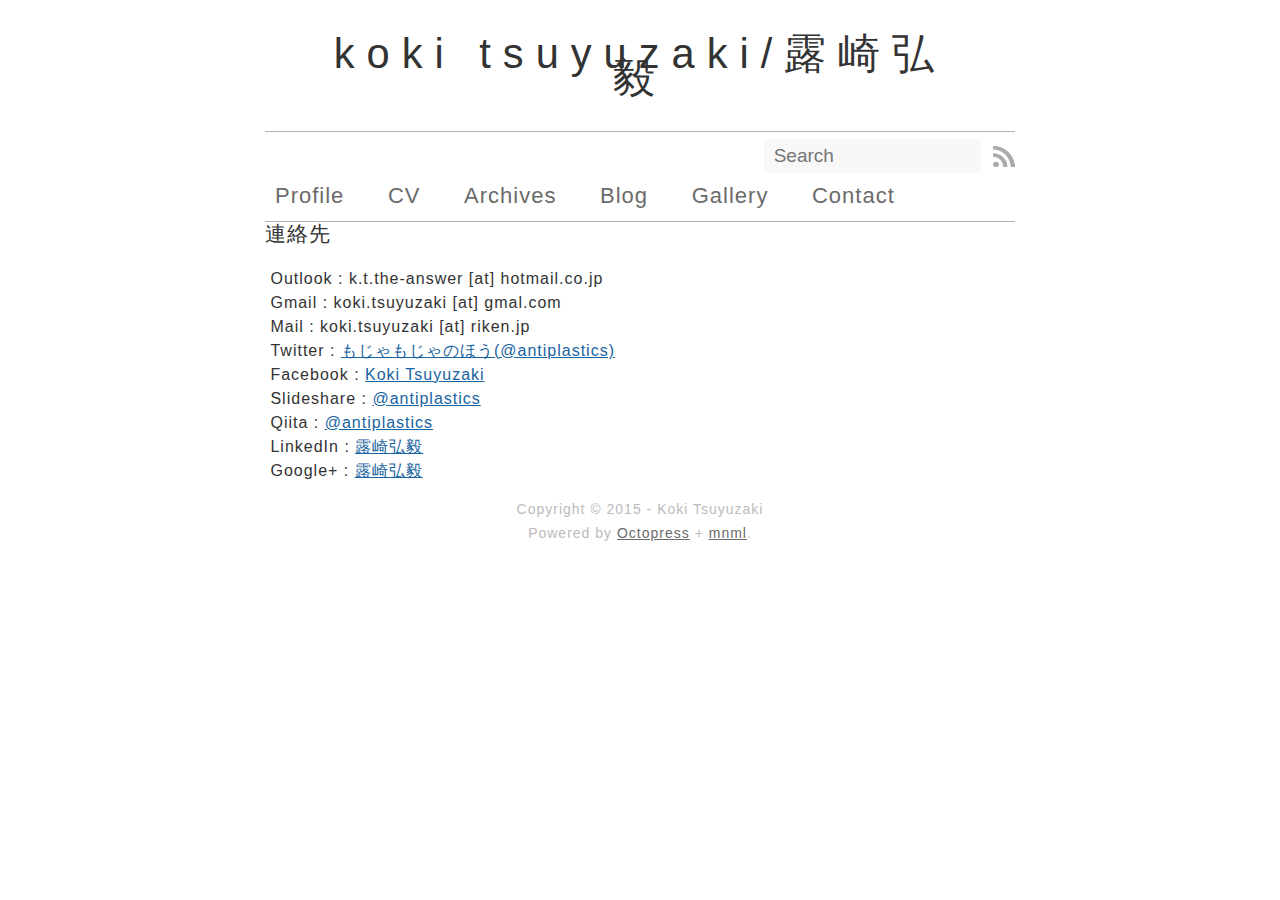
==== contact/index.html @ 7ea6dc4e "Site updated at 2015-12-28 04:18:06 UTC" ====
<!DOCTYPE html>
<!--[if IEMobile 7 ]><html class="no-js iem7"><![endif]-->
<!--[if lt IE 9]><html class="no-js lte-ie8"><![endif]-->
<!--[if (gt IE 8)|(gt IEMobile 7)|!(IEMobile)|!(IE)]><!--><html class="no-js" lang="en"><!--<![endif]-->
<head>
  <meta charset="utf-8">
  <title>Koki Tsuyuzaki/露崎弘毅</title>
  <meta name="author" content="Koki Tsuyuzaki">

  
  <meta name="description" content="連絡先
&nbsp;Outlook : k.t.the-answer [at] hotmail.co.jp
&nbsp;Gmail : koki.tsuyuzaki [at] gmal.com
&nbsp;Mail : koki.tsuyuzaki [at] riken.jp
&nbsp; &hellip;">
  

  <!-- http://t.co/dKP3o1e -->
  <meta name="HandheldFriendly" content="True">
  <meta name="MobileOptimized" content="320">
  <meta name="viewport" content="width=device-width, initial-scale=1">

  
  <link rel="canonical" href="http://kokitsuyuzaki.github.io/contact">
  <link href="/favicon.png" rel="icon">
  <link href="/stylesheets/screen.css" media="screen, projection" rel="stylesheet" type="text/css">
  <link href="/atom.xml" rel="alternate" title="Koki Tsuyuzaki/露崎弘毅" type="application/atom+xml">
  <script src="/javascripts/modernizr-2.0.js"></script>
  <script src="//ajax.googleapis.com/ajax/libs/jquery/1.9.1/jquery.min.js"></script>
  <script>!window.jQuery && document.write(unescape('%3Cscript src="./javascripts/lib/jquery.min.js"%3E%3C/script%3E'))</script>
  <script src="/javascripts/octopress.js" type="text/javascript"></script>
  <!--Fonts from Google"s Web font directory at http://google.com/webfonts -->
<link href="//fonts.googleapis.com/css?family=PT+Serif:regular,italic,bold,bolditalic" rel="stylesheet" type="text/css">
<link href="//fonts.googleapis.com/css?family=PT+Sans:regular,italic,bold,bolditalic" rel="stylesheet" type="text/css">
<link href='//fonts.googleapis.com/css?family=Open+Sans' rel='stylesheet' type='text/css'>
<link href='//fonts.googleapis.com/css?family=Fjalla+One' rel='stylesheet' type='text/css'>

  

</head>

<body   class="collapse-sidebar sidebar-footer" >
  <header role="banner">
	<div class="header-title"><a href="/">Koki Tsuyuzaki/露崎弘毅</a></div>


</header>
  <nav role="navigation"><ul class="subscription" data-subscription="rss">
  <li><a href="/atom.xml" rel="subscribe-rss" title="subscribe via RSS">RSS</a></li>
  
</ul>
  
<form action="https://www.google.com/search" method="get">
  <fieldset role="search">
    <input type="hidden" name="q" value="site:kokitsuyuzaki.github.io" />
    <input class="search" type="text" name="q" results="0" placeholder="Search"/>
  </fieldset>
</form>
  
<ul class="main-navigation">
  <li><a href="/profile">Profile</a></li>
  <li><a href="/cv">CV</a></li>
  <li><a href="/blog/archives">Archives</a></li>
  <li><a href="/">Blog</a></li>
  <li><a href="/gallery">Gallery</a></li>
  <li><a href="/contact">Contact</a></li>
</ul>

</nav>
  <div id="main">
    <div id="content">
      <h3>連絡先</h3>
&nbsp;Outlook : k.t.the-answer [at] hotmail.co.jp</br>
&nbsp;Gmail : koki.tsuyuzaki [at] gmal.com</br>
&nbsp;Mail : koki.tsuyuzaki [at] riken.jp</br>
&nbsp;Twitter : <a href="https://twitter.com/antiplastics">もじゃもじゃのほう(@antiplastics)</a></br>
&nbsp;Facebook : <a href="https://www.facebook.com/koki.tsuyuzaki">Koki Tsuyuzaki</a></br>
&nbsp;Slideshare : <a href="http://www.slideshare.net/antiplastics">@antiplastics</a></br>
&nbsp;Qiita : <a href="http://qiita.com/antiplastics">@antiplastics</a></br>
&nbsp;LinkedIn : <a href="https://www.linkedin.com/profile/view?id=AAIAAAym1w4BOMg94GYcgg_-BHpZrYCYJLNFp5s&trk=nav_responsive_tab_profile">露崎弘毅</a></br>
&nbsp;Google+ : <a href="https://plus.google.com/u/0/112587334917006959671">露崎弘毅</a></br>

    </div>
  </div>
  <footer role="contentinfo"><p>
  Copyright &copy; 2015 -  Koki Tsuyuzaki <br/>
  <span class="credit">Powered by <a href="http://octopress.org">Octopress</a> + <a href="https://github.com/ioveracker/mnml">mnml</a>.
	  
  </span>
</p>

</footer>
  



<div id="fb-root"></div>
<script>(function(d, s, id) {
  var js, fjs = d.getElementsByTagName(s)[0];
  if (d.getElementById(id)) {return;}
  js = d.createElement(s); js.id = id; js.async = true;
  js.src = "//connect.facebook.net/en_US/all.js#appId=212934732101925&xfbml=1";
  fjs.parentNode.insertBefore(js, fjs);
}(document, 'script', 'facebook-jssdk'));</script>



  <script type="text/javascript">
    (function() {
      var script = document.createElement('script'); script.type = 'text/javascript'; script.async = true;
      script.src = 'https://apis.google.com/js/plusone.js';
      var s = document.getElementsByTagName('script')[0]; s.parentNode.insertBefore(script, s);
    })();
  </script>



  <script type="text/javascript">
    (function(){
      var twitterWidgets = document.createElement('script');
      twitterWidgets.type = 'text/javascript';
      twitterWidgets.async = true;
      twitterWidgets.src = 'http://platform.twitter.com/widgets.js';
      document.getElementsByTagName('head')[0].appendChild(twitterWidgets);
    })();
  </script>





</body>
</html>
---- stylesheets/screen.css ----
html,body,div,span,applet,object,iframe,h1,h2,h3,h4,h5,h6,p,blockquote,pre,a,abbr,acronym,address,big,cite,code,del,dfn,em,img,ins,kbd,q,s,samp,small,strike,strong,sub,sup,tt,var,b,u,i,center,dl,dt,dd,ol,ul,li,fieldset,form,label,legend,table,caption,tbody,tfoot,thead,tr,th,td,article,aside,canvas,details,embed,figure,figcaption,footer,header,hgroup,menu,nav,output,ruby,section,summary,time,mark,audio,video{margin:0;padding:0;border:0;font:inherit;font-size:100%;vertical-align:baseline}html{line-height:1}ol,ul{list-style:none}table{border-collapse:collapse;border-spacing:0}caption,th,td{text-align:left;font-weight:normal;vertical-align:middle}q,blockquote{quotes:none}q:before,q:after,blockquote:before,blockquote:after{content:"";content:none}a img{border:none}article,aside,details,figcaption,figure,footer,header,hgroup,main,menu,nav,section,summary{display:block}article,aside,details,figcaption,figure,footer,header,hgroup,main,menu,nav,section,summary{display:block}a{color:#1863a1}a:visited{color:#751590}a:focus{color:#0181eb}a:hover{color:#0181eb}a:active{color:#01579f}aside.sidebar a{color:#1863a1}aside.sidebar a:focus{color:#0181eb}aside.sidebar a:hover{color:#0181eb}aside.sidebar a:active{color:#01579f}a{-moz-transition:color .3s;-o-transition:color .3s;-webkit-transition:color .3s;transition:color .3s}html{background:#252525 url('/images/line-tile.png?1451204528') top left}body>div{background:#f2f2f2;border-bottom:1px solid #bfbfbf}body>div>div{background:#f8f8f8;border-right:1px solid #e0e0e0}.heading,body>header h1,h1,h2,h3,h4,h5,h6{font-family:"PT Serif","Georgia","Helvetica Neue",Arial,sans-serif}.sans,body>header h2,article header p.meta,article>footer,#content .blog-index a[rel=full-article],#content .blog-index footer,html .gist .gist-file .gist-meta,#blog-archives a.category,#blog-archives time,aside.sidebar section,body>footer{font-family:"Helvetica Neue",Arial,sans-serif}.serif,body{font-family:"PT Serif",Georgia,Times,"Times New Roman",serif}.mono,pre,code,tt,p code,li code{font-family:Menlo,Monaco,"Andale Mono","lucida console","Courier New",monospace}body>header h1{font-size:2.2em;font-family:"PT Serif","Georgia","Helvetica Neue",Arial,sans-serif;font-weight:normal;line-height:1.2em;margin-bottom:0.6667em}body>header h2{font-family:"PT Serif","Georgia","Helvetica Neue",Arial,sans-serif}body{line-height:1.5em;letter-spacing:1px;color:#222}h1{font-size:2.2em;line-height:1.2em}@media only screen and (min-width: 992px){body{font-size:1.15em}h1{font-size:2.6em;line-height:1.2em}}h1,h2,h3,h4,h5,h6{text-rendering:optimizelegibility;margin-bottom:1em;font-weight:bold}h2,section h1{font-size:1.5em}h3,section h2,section section h1{font-size:1.3em}h4,section h3,section section h2,section section section h1{font-size:1em}h5,section h4,section section h3{font-size:.9em}h6,section h5,section section h4,section section section h3{font-size:.8em}p,article blockquote,ul,ol{margin-bottom:1.5em}ul{list-style-type:disc}ul ul{list-style-type:circle;margin-bottom:0px}ul ul ul{list-style-type:square;margin-bottom:0px}ol{list-style-type:decimal}ol ol{list-style-type:lower-alpha;margin-bottom:0px}ol ol ol{list-style-type:lower-roman;margin-bottom:0px}ul,ul ul,ul ol,ol,ol ul,ol ol{margin-left:1.3em}ul ul,ul ol,ol ul,ol ol{margin-bottom:0em}strong{font-weight:bold}em{font-style:italic}sup,sub{font-size:0.8em;position:relative;display:inline-block}sup{top:-.5em}sub{bottom:-.5em}q{font-style:italic}q:before{content:"\201C"}q:after{content:"\201D"}em,dfn{font-style:italic}strong,dfn{font-weight:bold}del,s{text-decoration:line-through}abbr,acronym{border-bottom:1px dotted;cursor:help}sub,sup{line-height:0}hr{margin-bottom:0.2em}small{font-size:.8em}big{font-size:1.2em}article blockquote{font-style:italic;position:relative;font-size:1.2em;line-height:1.5em;padding-left:1em;border-left:4px solid rgba(170,170,170,0.5)}article blockquote cite{font-style:italic}article blockquote cite a{color:#aaa !important;word-wrap:break-word}article blockquote cite:before{content:'\2014';padding-right:.3em;padding-left:.3em;color:#aaa}@media only screen and (min-width: 992px){article blockquote{padding-left:1.5em;border-left-width:4px}}.pullquote-right:before,.pullquote-left:before{padding:0;border:none;content:attr(data-pullquote);float:right;width:45%;margin:.5em 0 1em 1.5em;position:relative;top:7px;font-size:1.4em;line-height:1.45em}.pullquote-left:before{float:left;margin:.5em 1.5em 1em 0}.force-wrap,article a,aside.sidebar a{white-space:-moz-pre-wrap;white-space:-pre-wrap;white-space:-o-pre-wrap;white-space:pre-wrap;word-wrap:break-word}.group,body>header,body>nav,body>footer,body #content>article,body #content>div>article,body #content>div>section,body div.pagination,aside.sidebar,#main,#content,.sidebar{*zoom:1}.group:after,body>header:after,body>nav:after,body>footer:after,body #content>article:after,body #content>div>article:after,body #content>div>section:after,body div.pagination:after,#main:after,#content:after,.sidebar:after{content:"";display:table;clear:both}body{-webkit-text-size-adjust:none;max-width:1200px;position:relative;margin:0 auto}body>header,body>nav,body>footer,body #content>article,body #content>div>article,body #content>div>section{padding-left:18px;padding-right:18px}@media only screen and (min-width: 480px){body>header,body>nav,body>footer,body #content>article,body #content>div>article,body #content>div>section{padding-left:25px;padding-right:25px}}@media only screen and (min-width: 768px){body>header,body>nav,body>footer,body #content>article,body #content>div>article,body #content>div>section{padding-left:35px;padding-right:35px}}@media only screen and (min-width: 992px){body>header,body>nav,body>footer,body #content>article,body #content>div>article,body #content>div>section{padding-left:55px;padding-right:55px}}body div.pagination{margin-left:18px;margin-right:18px}@media only screen and (min-width: 480px){body div.pagination{margin-left:25px;margin-right:25px}}@media only screen and (min-width: 768px){body div.pagination{margin-left:35px;margin-right:35px}}@media only screen and (min-width: 992px){body div.pagination{margin-left:55px;margin-right:55px}}body>header{font-size:1em;padding-top:1.5em;padding-bottom:1.5em}#content{overflow:hidden}#content>div,#content>article{width:100%}aside.sidebar{float:none;padding:0 18px 1px;background-color:#f7f7f7;border-top:1px solid #e0e0e0}.flex-content,article img,article video,article .flash-video,aside.sidebar img{max-width:100%;height:auto}.basic-alignment.left,article img.left,article video.left,article .left.flash-video,aside.sidebar img.left{float:left;margin-right:1.5em}.basic-alignment.right,article img.right,article video.right,article .right.flash-video,aside.sidebar img.right{float:right;margin-left:1.5em}.basic-alignment.center,article img.center,article video.center,article .center.flash-video,aside.sidebar img.center{display:block;margin:0 auto 1.5em}.basic-alignment.left,article img.left,article video.left,article .left.flash-video,aside.sidebar img.left,.basic-alignment.right,article img.right,article video.right,article .right.flash-video,aside.sidebar img.right{margin-bottom:.8em}.toggle-sidebar,.no-sidebar .toggle-sidebar{display:none}@media only screen and (min-width: 750px){body.sidebar-footer aside.sidebar{float:none;width:auto;clear:left;margin:0;padding:0 35px 1px;background-color:#f7f7f7;border-top:1px solid #eaeaea}body.sidebar-footer aside.sidebar section.odd,body.sidebar-footer aside.sidebar section.even{float:left;width:48%}body.sidebar-footer aside.sidebar section.odd{margin-left:0}body.sidebar-footer aside.sidebar section.even{margin-left:4%}body.sidebar-footer aside.sidebar.thirds section{width:30%;margin-left:5%}body.sidebar-footer aside.sidebar.thirds section.first{margin-left:0;clear:both}}body.sidebar-footer #content{margin-right:0px}body.sidebar-footer .toggle-sidebar{display:none}@media only screen and (min-width: 550px){body>header{font-size:1em}}@media only screen and (min-width: 750px){aside.sidebar{float:none;width:auto;clear:left;margin:0;padding:0 35px 1px;background-color:#f7f7f7;border-top:1px solid #eaeaea}aside.sidebar section.odd,aside.sidebar section.even{float:left;width:48%}aside.sidebar section.odd{margin-left:0}aside.sidebar section.even{margin-left:4%}aside.sidebar.thirds section{width:30%;margin-left:5%}aside.sidebar.thirds section.first{margin-left:0;clear:both}}@media only screen and (min-width: 768px){body{-webkit-text-size-adjust:auto}body>header{font-size:1.2em}#main{padding:0;margin:0 auto}#content{overflow:visible;margin-right:240px;position:relative}.no-sidebar #content{margin-right:0;border-right:0}.collapse-sidebar #content{margin-right:20px}#content>div,#content>article{padding-top:17.5px;padding-bottom:17.5px;float:left}aside.sidebar{width:210px;padding:0 15px 15px;background:none;clear:none;float:left;margin:0 -100% 0 0}aside.sidebar section{width:auto;margin-left:0}aside.sidebar section.odd,aside.sidebar section.even{float:none;width:auto;margin-left:0}.collapse-sidebar aside.sidebar{float:none;width:auto;clear:left;margin:0;padding:0 35px 1px;background-color:#f7f7f7;border-top:1px solid #eaeaea}.collapse-sidebar aside.sidebar section.odd,.collapse-sidebar aside.sidebar section.even{float:left;width:48%}.collapse-sidebar aside.sidebar section.odd{margin-left:0}.collapse-sidebar aside.sidebar section.even{margin-left:4%}.collapse-sidebar aside.sidebar.thirds section{width:30%;margin-left:5%}.collapse-sidebar aside.sidebar.thirds section.first{margin-left:0;clear:both}}@media only screen and (min-width: 992px){body>header{font-size:1.3em}#content{margin-right:300px}#content>div,#content>article{padding-top:27.5px;padding-bottom:27.5px}aside.sidebar{width:260px;padding:1.2em 20px 20px}.collapse-sidebar aside.sidebar{padding-left:55px;padding-right:55px}}@media only screen and (min-width: 768px){ul,ol{margin-left:0}}body>header{background:#333}body>header h1{display:inline-block;margin:0}body>header h1 a,body>header h1 a:visited,body>header h1 a:hover{color:#f2f2f2;text-decoration:none}body>header h2{margin:.2em 0 0;font-size:1em;color:#aaa;font-weight:normal}body>nav{position:relative;background-color:#ccc;background:url('/images/noise.png?1451204528'),url('[data-uri]');background:url('/images/noise.png?1451204528'),-webkit-gradient(linear, 50% 0%, 50% 100%, color-stop(0%, #e0e0e0),color-stop(50%, #cccccc),color-stop(100%, #b0b0b0));background:url('/images/noise.png?1451204528'),-moz-linear-gradient(#e0e0e0,#cccccc,#b0b0b0);background:url('/images/noise.png?1451204528'),-webkit-linear-gradient(#e0e0e0,#cccccc,#b0b0b0);background:url('/images/noise.png?1451204528'),linear-gradient(#e0e0e0,#cccccc,#b0b0b0);border-top:1px solid #f2f2f2;border-bottom:1px solid #8c8c8c;padding-top:.35em;padding-bottom:.35em}body>nav form{-moz-background-clip:padding;-o-background-clip:padding-box;-webkit-background-clip:padding;background-clip:padding-box;margin:0;padding:0}body>nav form .search{padding:.3em .5em 0;font-size:.85em;font-family:"Helvetica Neue",Arial,sans-serif;line-height:1.1em;width:95%;-moz-border-radius:.5em;-webkit-border-radius:.5em;border-radius:.5em;-moz-background-clip:padding;-o-background-clip:padding-box;-webkit-background-clip:padding;background-clip:padding-box;-moz-box-shadow:#d1d1d1 0 1px;-webkit-box-shadow:#d1d1d1 0 1px;box-shadow:#d1d1d1 0 1px;background-color:#f2f2f2;border:1px solid #b3b3b3;color:#888}body>nav form .search:focus{color:#444;border-color:#80b1df;-moz-box-shadow:#80b1df 0 0 4px,#80b1df 0 0 3px inset;-webkit-box-shadow:#80b1df 0 0 4px,#80b1df 0 0 3px inset;box-shadow:#80b1df 0 0 4px,#80b1df 0 0 3px inset;background-color:#fff;outline:none}body>nav fieldset[role=search]{float:right;width:48%}body>nav fieldset.mobile-nav{float:left;width:48%}body>nav fieldset.mobile-nav select{width:100%;font-size:.8em;border:1px solid #888}body>nav ul{display:none}@media only screen and (min-width: 550px){body>nav{font-size:.9em}body>nav ul{margin:0;padding:0;border:0;overflow:hidden;*zoom:1;float:left;display:block;padding-top:.15em}body>nav ul li{list-style-image:none;list-style-type:none;margin-left:0;white-space:nowrap;float:left;padding-left:0;padding-right:0}body>nav ul li:first-child{padding-left:0}body>nav ul li:last-child{padding-right:0}body>nav ul li.last{padding-right:0}body>nav ul.subscription{margin-left:.8em;float:right}body>nav ul.subscription li:last-child a{padding-right:0}body>nav ul li{margin:0}body>nav a{color:#6b6b6b;font-family:"Helvetica Neue",Arial,sans-serif;text-shadow:#ebebeb 0 1px;float:left;text-decoration:none;font-size:1.1em;padding:.1em 0;line-height:1.5em}body>nav a:visited{color:#6b6b6b}body>nav a:hover{color:#3090e0}body>nav li+li{border-left:1px solid #b0b0b0;margin-left:.8em}body>nav li+li a{padding-left:.8em;border-left:1px solid #dedede}body>nav form{float:right;text-align:left;padding-left:.8em;width:175px}body>nav form .search{width:93%;font-size:.95em;line-height:1.2em}body>nav ul[data-subscription$=email]+form{width:97px}body>nav ul[data-subscription$=email]+form .search{width:91%}body>nav fieldset.mobile-nav{display:none}body>nav fieldset[role=search]{width:99%}}@media only screen and (min-width: 992px){body>nav form{width:215px}body>nav ul[data-subscription$=email]+form{width:147px}}.no-placeholder body>nav .search{background:#f2f2f2 url('/images/search.png?1451204528') 0.3em 0.25em no-repeat;text-indent:1.3em}@media only screen and (min-width: 550px){.maskImage body>nav ul[data-subscription$=email]+form{width:123px}}@media only screen and (min-width: 992px){.maskImage body>nav ul[data-subscription$=email]+form{width:173px}}.maskImage ul.subscription{position:relative;top:.2em}.maskImage ul.subscription li,.maskImage ul.subscription a{border:0;padding:0}.maskImage a[rel=subscribe-rss]{position:relative;top:0px;text-indent:-999999em;border:0;padding:0}.maskImage a[rel=subscribe-rss],.maskImage a[rel=subscribe-rss]:after{-webkit-mask-image:url('/images/rss.png?1451204528');-moz-mask-image:url('/images/rss.png?1451204528');-ms-mask-image:url('/images/rss.png?1451204528');-o-mask-image:url('/images/rss.png?1451204528');mask-image:url('/images/rss.png?1451204528');-webkit-mask-repeat:no-repeat;-moz-mask-repeat:no-repeat;-ms-mask-repeat:no-repeat;-o-mask-repeat:no-repeat;mask-repeat:no-repeat;width:22px;height:22px}.maskImage a[rel=subscribe-rss]:after{content:"";position:absolute;top:-1px;left:0;background-color:#ababab;transition:all .3s linear;-webkit-transition:all .3s linear}.maskImage a[rel=subscribe-rss]:hover:after{background-color:#f70;transition:all .3s linear;-webkit-transition:all .3s linear}.maskImage a[rel=subscribe-email]{position:relative;top:0px;text-indent:-999999em;border:0;padding:0}.maskImage a[rel=subscribe-email],.maskImage a[rel=subscribe-email]:after{-webkit-mask-image:url('/images/email.png?1451204528');-moz-mask-image:url('/images/email.png?1451204528');-ms-mask-image:url('/images/email.png?1451204528');-o-mask-image:url('/images/email.png?1451204528');mask-image:url('/images/email.png?1451204528');-webkit-mask-repeat:no-repeat;-moz-mask-repeat:no-repeat;-ms-mask-repeat:no-repeat;-o-mask-repeat:no-repeat;mask-repeat:no-repeat;width:28px;height:22px}.maskImage a[rel=subscribe-email]:after{content:"";position:absolute;top:-1px;left:0;background-color:#ababab;transition:all .3s linear;-webkit-transition:all .3s linear}.maskImage a[rel=subscribe-email]:hover:after{background-color:#f70;transition:all .3s linear;-webkit-transition:all .3s linear}article{padding-top:1em}article header{position:relative;padding-top:2em;padding-bottom:1em;margin-bottom:1em;background:url('[data-uri]') bottom left repeat-x}article header h1{margin:0}article header h1 a{text-decoration:none}article header h1 a:hover{text-decoration:underline}article header p{font-size:.9em;color:#aaa;margin:0}article header p.meta{text-transform:uppercase;position:absolute;top:0}@media only screen and (min-width: 768px){article header{margin-bottom:1.5em;padding-bottom:1em;background:url('[data-uri]') bottom left repeat-x}}article h2{padding-top:0.8em;background:url('[data-uri]') top left repeat-x}.entry-content article h2:first-child,article header+h2{padding-top:0}article h2:first-child,article header+h2{background:none}article .feature{padding-top:.5em;margin-bottom:1em;padding-bottom:1em;background:url('[data-uri]') bottom left repeat-x;font-size:2.0em;font-style:italic;line-height:1.3em}article img,article video,article .flash-video{-moz-border-radius:.3em;-webkit-border-radius:.3em;border-radius:.3em;-moz-box-shadow:rgba(0,0,0,0.15) 0 1px 4px;-webkit-box-shadow:rgba(0,0,0,0.15) 0 1px 4px;box-shadow:rgba(0,0,0,0.15) 0 1px 4px;-moz-box-sizing:border-box;-webkit-box-sizing:border-box;box-sizing:border-box;border:#fff 0.5em solid}article video,article .flash-video{margin:0 auto 1.5em}article video{display:block;width:100%}article .flash-video>div{position:relative;display:block;padding-bottom:56.25%;padding-top:1px;height:0;overflow:hidden}article .flash-video>div iframe,article .flash-video>div object,article .flash-video>div embed{position:absolute;top:0;left:0;width:100%;height:100%}article>footer{padding-bottom:2.5em;margin-top:2em}article>footer p.meta{margin-bottom:.8em;font-size:.85em;clear:both;overflow:hidden}.blog-index article+article{background:url('[data-uri]') top left repeat-x}#content .blog-index{padding-top:0;padding-bottom:0}#content .blog-index article{padding-top:2em}#content .blog-index article header{background:none;padding-bottom:0}#content .blog-index article h1{font-size:2.2em}#content .blog-index article h1 a{color:inherit}#content .blog-index article h1 a:hover{color:#0181eb}#content .blog-index a[rel=full-article]{display:inline-block;margin-right:.5em;text-decoration:none;color:#666;font-weight:100;font-size:1.5em}#content .blog-index footer{margin-top:1em}.separator,article>footer .byline+time:before,article>footer time+time:before,article>footer .comments:before,article>footer .byline ~ .categories:before{content:"\2022 ";padding:0 .4em 0 .2em;display:inline-block}#content div.pagination{text-align:center;font-size:.95em;position:relative;background:url('[data-uri]') top left repeat-x;padding-top:1.5em;padding-bottom:1.5em}#content div.pagination a{text-decoration:none;color:#aaa}#content div.pagination a.prev{position:absolute;left:0}#content div.pagination a.next{position:absolute;right:0}#content div.pagination a:hover{color:#0181eb}#content div.pagination a[href*=archive]:before,#content div.pagination a[href*=archive]:after{content:'\2014';padding:0 .3em}p.meta+.sharing{padding-top:1em;padding-left:0;background:url('[data-uri]') top left repeat-x}#fb-root{display:none}.highlight,html .gist .gist-file .gist-syntax .gist-highlight{border:1px solid #e7dec3 !important}.highlight table td.code,html .gist .gist-file .gist-syntax .gist-highlight table td.code{width:100%}.highlight .line-numbers,html .gist .gist-file .gist-syntax .highlight .line_numbers{text-align:right;font-size:13px;line-height:1.45em;background:#fdf8e8 !important;border-right:1px solid #ebe4ce !important;-moz-box-shadow:#fef9ed -1px 0 inset;-webkit-box-shadow:#fef9ed -1px 0 inset;box-shadow:#fef9ed -1px 0 inset;text-shadow:#f1ecdc 0 -1px;padding:.8em !important;-moz-border-radius:0;-webkit-border-radius:0;border-radius:0}.highlight .line-numbers span,html .gist .gist-file .gist-syntax .highlight .line_numbers span{color:#93a1a1 !important}figure.code .highlight pre,.gist-file .highlight pre,pre .highlight pre{-moz-box-shadow:none;-webkit-box-shadow:none;box-shadow:none}html .gist .gist-file{margin-bottom:1.8em;position:relative;border:none;padding-top:26px !important}html .gist .gist-file .highlight{margin-bottom:0}html .gist .gist-file .gist-syntax{border-bottom:0 !important;background:none !important}html .gist .gist-file .gist-syntax .gist-highlight{background:#fdf6e3 !important}html .gist .gist-file .gist-syntax .highlight pre{padding:0}html .gist .gist-file .gist-meta{padding:.6em 0.8em;border:1px solid #f1ecdc !important;color:#93a1a1;font-size:.7em !important;background:#fef9ed;border:1px solid #e7dec3 !important;border-top:1px solid #fef9ed !important;line-height:1.5em}html .gist .gist-file .gist-meta a{color:#76888b !important;text-decoration:none}html .gist .gist-file .gist-meta a:hover,html .gist .gist-file .gist-meta a:focus{text-decoration:underline}html .gist .gist-file .gist-meta a:hover{color:#586e75 !important}html .gist .gist-file .gist-meta a[href*='#file']{position:absolute;top:0;left:0;right:-10px;color:#474747 !important}html .gist .gist-file .gist-meta a[href*='#file']:hover{color:#1863a1 !important}html .gist .gist-file .gist-meta a[href*=raw]{top:.4em}pre{background:#fdf6e3;-moz-border-radius:.4em;-webkit-border-radius:.4em;border-radius:.4em;border:1px solid #e7dec3;line-height:1.45em;font-size:13px;margin-bottom:2.1em;padding:.8em 1em;color:#586e75;overflow:auto}h3.filename+pre{-moz-border-radius-topleft:0px;-webkit-border-top-left-radius:0px;border-top-left-radius:0px;-moz-border-radius-topright:0px;-webkit-border-top-right-radius:0px;border-top-right-radius:0px}p code,li code{display:inline-block;white-space:no-wrap;background:#fff;font-size:.8em;line-height:1.5em;color:#555;border:1px solid #ddd;-moz-border-radius:.4em;-webkit-border-radius:.4em;border-radius:.4em;padding:0 .3em;margin:-1px 0}p pre code,li pre code{font-size:1em !important;background:none;border:none}.pre-code,html .gist .gist-file .gist-syntax .highlight pre,.highlight code{font-family:Menlo,Monaco,"Andale Mono","lucida console","Courier New",monospace !important;overflow:scroll;overflow-y:hidden;display:block;padding:.8em;overflow-x:auto;line-height:1.45em;background:#fdf6e3 !important;color:#586e75 !important}.pre-code span,html .gist .gist-file .gist-syntax .highlight pre span,.highlight code span{color:#586e75 !important}.pre-code span,html .gist .gist-file .gist-syntax .highlight pre span,.highlight code span{font-style:normal !important;font-weight:normal !important}.pre-code .c,html .gist .gist-file .gist-syntax .highlight pre .c,.highlight code .c{color:#93a1a1 !important;font-style:italic !important}.pre-code .cm,html .gist .gist-file .gist-syntax .highlight pre .cm,.highlight code .cm{color:#93a1a1 !important;font-style:italic !important}.pre-code .cp,html .gist .gist-file .gist-syntax .highlight pre .cp,.highlight code .cp{color:#93a1a1 !important;font-style:italic !important}.pre-code .c1,html .gist .gist-file .gist-syntax .highlight pre .c1,.highlight code .c1{color:#93a1a1 !important;font-style:italic !important}.pre-code .cs,html .gist .gist-file .gist-syntax .highlight pre .cs,.highlight code .cs{color:#93a1a1 !important;font-weight:bold !important;font-style:italic !important}.pre-code .err,html .gist .gist-file .gist-syntax .highlight pre .err,.highlight code .err{color:#dc322f !important;background:none !important}.pre-code .k,html .gist .gist-file .gist-syntax .highlight pre .k,.highlight code .k{color:#cb4b16 !important}.pre-code .o,html .gist .gist-file .gist-syntax .highlight pre .o,.highlight code .o{color:#586e75 !important;font-weight:bold !important}.pre-code .p,html .gist .gist-file .gist-syntax .highlight pre .p,.highlight code .p{color:#586e75 !important}.pre-code .ow,html .gist .gist-file .gist-syntax .highlight pre .ow,.highlight code .ow{color:#2aa198 !important;font-weight:bold !important}.pre-code .gd,html .gist .gist-file .gist-syntax .highlight pre .gd,.highlight code .gd{color:#586e75 !important;background-color:#f5c5b6 !important;display:inline-block}.pre-code .gd .x,html .gist .gist-file .gist-syntax .highlight pre .gd .x,.highlight code .gd .x{color:#586e75 !important;background-color:#f1b1a4 !important;display:inline-block}.pre-code .ge,html .gist .gist-file .gist-syntax .highlight pre .ge,.highlight code .ge{color:#586e75 !important;font-style:italic !important}.pre-code .gh,html .gist .gist-file .gist-syntax .highlight pre .gh,.highlight code .gh{color:#93a1a1 !important}.pre-code .gi,html .gist .gist-file .gist-syntax .highlight pre .gi,.highlight code .gi{color:#586e75 !important;background-color:#e5e3b6 !important;display:inline-block}.pre-code .gi .x,html .gist .gist-file .gist-syntax .highlight pre .gi .x,.highlight code .gi .x{color:#586e75 !important;background-color:#cdd188 !important;display:inline-block}.pre-code .gs,html .gist .gist-file .gist-syntax .highlight pre .gs,.highlight code .gs{color:#586e75 !important;font-weight:bold !important}.pre-code .gu,html .gist .gist-file .gist-syntax .highlight pre .gu,.highlight code .gu{color:#6c71c4 !important}.pre-code .kc,html .gist .gist-file .gist-syntax .highlight pre .kc,.highlight code .kc{color:#859900 !important;font-weight:bold !important}.pre-code .kd,html .gist .gist-file .gist-syntax .highlight pre .kd,.highlight code .kd{color:#268bd2 !important}.pre-code .kp,html .gist .gist-file .gist-syntax .highlight pre .kp,.highlight code .kp{color:#cb4b16 !important;font-weight:bold !important}.pre-code .kr,html .gist .gist-file .gist-syntax .highlight pre .kr,.highlight code .kr{color:#d33682 !important;font-weight:bold !important}.pre-code .kt,html .gist .gist-file .gist-syntax .highlight pre .kt,.highlight code .kt{color:#2aa198 !important}.pre-code .n,html .gist .gist-file .gist-syntax .highlight pre .n,.highlight code .n{color:#268bd2 !important}.pre-code .na,html .gist .gist-file .gist-syntax .highlight pre .na,.highlight code .na{color:#268bd2 !important}.pre-code .nb,html .gist .gist-file .gist-syntax .highlight pre .nb,.highlight code .nb{color:#859900 !important}.pre-code .nc,html .gist .gist-file .gist-syntax .highlight pre .nc,.highlight code .nc{color:#d33682 !important}.pre-code .no,html .gist .gist-file .gist-syntax .highlight pre .no,.highlight code .no{color:#b58900 !important}.pre-code .nl,html .gist .gist-file .gist-syntax .highlight pre .nl,.highlight code .nl{color:#859900 !important}.pre-code .ne,html .gist .gist-file .gist-syntax .highlight pre .ne,.highlight code .ne{color:#268bd2 !important;font-weight:bold !important}.pre-code .nf,html .gist .gist-file .gist-syntax .highlight pre .nf,.highlight code .nf{color:#268bd2 !important;font-weight:bold !important}.pre-code .nn,html .gist .gist-file .gist-syntax .highlight pre .nn,.highlight code .nn{color:#b58900 !important}.pre-code .nt,html .gist .gist-file .gist-syntax .highlight pre .nt,.highlight code .nt{color:#268bd2 !important;font-weight:bold !important}.pre-code .nx,html .gist .gist-file .gist-syntax .highlight pre .nx,.highlight code .nx{color:#b58900 !important}.pre-code .vg,html .gist .gist-file .gist-syntax .highlight pre .vg,.highlight code .vg{color:#268bd2 !important}.pre-code .vi,html .gist .gist-file .gist-syntax .highlight pre .vi,.highlight code .vi{color:#268bd2 !important}.pre-code .nv,html .gist .gist-file .gist-syntax .highlight pre .nv,.highlight code .nv{color:#268bd2 !important}.pre-code .mf,html .gist .gist-file .gist-syntax .highlight pre .mf,.highlight code .mf{color:#2aa198 !important}.pre-code .m,html .gist .gist-file .gist-syntax .highlight pre .m,.highlight code .m{color:#2aa198 !important}.pre-code .mh,html .gist .gist-file .gist-syntax .highlight pre .mh,.highlight code .mh{color:#2aa198 !important}.pre-code .mi,html .gist .gist-file .gist-syntax .highlight pre .mi,.highlight code .mi{color:#2aa198 !important}.pre-code .s,html .gist .gist-file .gist-syntax .highlight pre .s,.highlight code .s{color:#2aa198 !important}.pre-code .sd,html .gist .gist-file .gist-syntax .highlight pre .sd,.highlight code .sd{color:#2aa198 !important}.pre-code .s2,html .gist .gist-file .gist-syntax .highlight pre .s2,.highlight code .s2{color:#2aa198 !important}.pre-code .se,html .gist .gist-file .gist-syntax .highlight pre .se,.highlight code .se{color:#dc322f !important}.pre-code .si,html .gist .gist-file .gist-syntax .highlight pre .si,.highlight code .si{color:#268bd2 !important}.pre-code .sr,html .gist .gist-file .gist-syntax .highlight pre .sr,.highlight code .sr{color:#2aa198 !important}.pre-code .s1,html .gist .gist-file .gist-syntax .highlight pre .s1,.highlight code .s1{color:#2aa198 !important}.pre-code div .gd,html .gist .gist-file .gist-syntax .highlight pre div .gd,.highlight code div .gd,.pre-code div .gd .x,html .gist .gist-file .gist-syntax .highlight pre div .gd .x,.highlight code div .gd .x,.pre-code div .gi,html .gist .gist-file .gist-syntax .highlight pre div .gi,.highlight code div .gi,.pre-code div .gi .x,html .gist .gist-file .gist-syntax .highlight pre div .gi .x,.highlight code div .gi .x{display:inline-block;width:100%}.highlight,.gist-highlight{margin-bottom:1.8em;background:#fdf6e3;overflow-y:hidden;overflow-x:auto}.highlight pre,.gist-highlight pre{background:none;-moz-border-radius:0px;-webkit-border-radius:0px;border-radius:0px;border:none;padding:0;margin-bottom:0}pre::-webkit-scrollbar,.highlight::-webkit-scrollbar,.gist-highlight::-webkit-scrollbar{height:.5em;background:rgba(0,0,0,0.15)}pre::-webkit-scrollbar-thumb:horizontal,.highlight::-webkit-scrollbar-thumb:horizontal,.gist-highlight::-webkit-scrollbar-thumb:horizontal{background:rgba(0,0,0,0.15);-webkit-border-radius:4px;border-radius:4px}.highlight code{background:#000}figure.code{background:none;padding:0;border:0;margin-bottom:1.5em}figure.code pre{margin-bottom:0}figure.code figcaption{position:relative}figure.code .highlight{margin-bottom:0}.code-title,html .gist .gist-file .gist-meta a[href*='#file'],h3.filename,figure.code figcaption{text-align:center;font-size:13px;line-height:2em;color:#333;margin-bottom:0;font-family:"Helvetica Neue", Arial, "Lucida Grande", "Lucida Sans Unicode", Lucida, sans-serif;font-weight:100;border:1px solid #ccc;border-bottom:0}.download-source,html .gist .gist-file .gist-meta a[href*=raw],figure.code figcaption a{position:absolute;right:.8em;text-decoration:none;color:#666 !important;z-index:1;font-size:13px;text-shadow:#cbcccc 0 1px 0;padding-left:3em}.download-source:hover,html .gist .gist-file .gist-meta a[href*=raw]:hover,figure.code figcaption a:hover,.download-source:focus,html .gist .gist-file .gist-meta a[href*=raw]:focus,figure.code figcaption a:focus{text-decoration:underline}#archive #content>div,#archive #content>div>article{padding-top:0}#blog-archives{color:#aaa}#blog-archives article{padding:1em 0 1em;position:relative;background:url('[data-uri]') bottom left repeat-x}#blog-archives article:last-child{background:none}#blog-archives article footer{padding:0;margin:0}#blog-archives h1{color:#222;margin-bottom:.3em}#blog-archives h2{display:none}#blog-archives h1{font-size:1.5em}#blog-archives h1 a{text-decoration:none;color:inherit;font-weight:normal;display:inline-block}#blog-archives h1 a:hover,#blog-archives h1 a:focus{text-decoration:underline}#blog-archives h1 a:hover{color:#0181eb}#blog-archives a.category,#blog-archives time{color:#aaa}#blog-archives .entry-content{display:none}#blog-archives time{font-size:.9em;line-height:1.2em}#blog-archives time .month,#blog-archives time .day{display:inline-block}#blog-archives time .month{text-transform:uppercase}#blog-archives p{margin-bottom:1em}#blog-archives a,#blog-archives .entry-content a{color:inherit}#blog-archives a:hover,#blog-archives .entry-content a:hover{color:#0181eb}#blog-archives a:hover{color:#0181eb}@media only screen and (min-width: 550px){#blog-archives article{margin-left:5em}#blog-archives h2{margin-bottom:.3em;font-weight:normal;display:inline-block;position:relative;top:-1px;float:left}#blog-archives h2:first-child{padding-top:.75em}#blog-archives time{position:absolute;text-align:right;left:0em;top:1.8em}#blog-archives .year{display:none}#blog-archives article{padding-left:4.5em;padding-bottom:.7em}#blog-archives a.category{line-height:1.1em}}#content>.category article{margin-left:0;padding-left:6.8em}#content>.category .year{display:inline}.side-shadow-border,aside.sidebar section h1,aside.sidebar li{-moz-box-shadow:#fff 0 1px;-webkit-box-shadow:#fff 0 1px;box-shadow:#fff 0 1px}aside.sidebar{overflow:hidden;color:#4c4c4c;text-shadow:#fff 0 1px}aside.sidebar section{font-size:.8em;line-height:1.4em;margin-bottom:1.5em}aside.sidebar section h1{margin:1.5em 0 0;padding-bottom:.2em;border-bottom:1px solid #e0e0e0}aside.sidebar section h1+p{padding-top:.4em}aside.sidebar img{-moz-border-radius:.3em;-webkit-border-radius:.3em;border-radius:.3em;-moz-box-shadow:rgba(0,0,0,0.15) 0 1px 4px;-webkit-box-shadow:rgba(0,0,0,0.15) 0 1px 4px;box-shadow:rgba(0,0,0,0.15) 0 1px 4px;-moz-box-sizing:border-box;-webkit-box-sizing:border-box;box-sizing:border-box;border:#fff 0.3em solid}aside.sidebar ul{margin-bottom:0.5em;margin-left:0}aside.sidebar li{list-style:none;padding:.5em 0;margin:0;border-bottom:1px solid #e0e0e0}aside.sidebar li p:last-child{margin-bottom:0}aside.sidebar a{color:inherit;-moz-transition:color .5s;-o-transition:color .5s;-webkit-transition:color .5s;transition:color .5s}aside.sidebar:hover a{color:#1863a1}aside.sidebar:hover a:hover{color:#0181eb}.aside-alt-link,#pinboard_linkroll .pin-tag{color:#7f7f7f}.aside-alt-link:hover,#pinboard_linkroll .pin-tag:hover{color:#0181eb}@media only screen and (min-width: 768px){.toggle-sidebar{outline:none;position:absolute;right:-10px;top:0;bottom:0;display:inline-block;text-decoration:none;color:#cecece;width:9px;cursor:pointer}.toggle-sidebar:hover{background:#e9e9e9;background:url('[data-uri]');background:-webkit-gradient(linear, 0% 50%, 100% 50%, color-stop(0%, rgba(224,224,224,0.5)),color-stop(100%, rgba(224,224,224,0)));background:-moz-linear-gradient(left, rgba(224,224,224,0.5),rgba(224,224,224,0));background:-webkit-linear-gradient(left, rgba(224,224,224,0.5),rgba(224,224,224,0));background:linear-gradient(to right, rgba(224,224,224,0.5),rgba(224,224,224,0))}.toggle-sidebar:after{position:absolute;right:-11px;top:0;width:20px;font-size:1.2em;line-height:1.1em;padding-bottom:.15em;-moz-border-radius-bottomright:.3em;-webkit-border-bottom-right-radius:.3em;border-bottom-right-radius:.3em;text-align:center;background:#f8f8f8;border-bottom:1px solid #e0e0e0;border-right:1px solid #e0e0e0;content:"\00BB";text-indent:-1px}.collapse-sidebar .toggle-sidebar{text-indent:0px;right:-20px;width:19px}.collapse-sidebar .toggle-sidebar:hover{background:#e9e9e9}.collapse-sidebar .toggle-sidebar:after{border-left:1px solid #e0e0e0;text-shadow:#fff 0 1px;content:"\00AB";left:0px;right:0;text-align:center;text-indent:0;border:0;border-right-width:0;background:none}}.googleplus h1{-moz-box-shadow:none !important;-webkit-box-shadow:none !important;-o-box-shadow:none !important;box-shadow:none !important;border-bottom:0px none !important}.googleplus a{text-decoration:none;white-space:normal !important;line-height:32px}.googleplus a img{float:left;margin-right:0.5em;border:0 none}.googleplus-hidden{position:absolute;top:-1000em;left:-1000em}#pinboard_linkroll .pin-title,#pinboard_linkroll .pin-description{display:block;margin-bottom:.5em}#pinboard_linkroll .pin-tag{text-decoration:none}#pinboard_linkroll .pin-tag:hover,#pinboard_linkroll .pin-tag:focus{text-decoration:underline}#pinboard_linkroll .pin-tag:after{content:','}#pinboard_linkroll .pin-tag:last-child:after{content:''}.delicious-posts a.delicious-link{margin-bottom:.5em;display:block}.delicious-posts p{font-size:1em}body>footer{font-size:.8em;color:#888;text-shadow:#d9d9d9 0 1px;background-color:#ccc;background:url('/images/noise.png?1451204528'),url('[data-uri]');background:url('/images/noise.png?1451204528'),-webkit-gradient(linear, 50% 0%, 50% 100%, color-stop(0%, #e0e0e0),color-stop(50%, #cccccc),color-stop(100%, #b0b0b0));background:url('/images/noise.png?1451204528'),-moz-linear-gradient(#e0e0e0,#cccccc,#b0b0b0);background:url('/images/noise.png?1451204528'),-webkit-linear-gradient(#e0e0e0,#cccccc,#b0b0b0);background:url('/images/noise.png?1451204528'),linear-gradient(#e0e0e0,#cccccc,#b0b0b0);border-top:1px solid #f2f2f2;position:relative;padding-top:1em;padding-bottom:1em;margin-bottom:3em;-moz-border-radius-bottomleft:.4em;-webkit-border-bottom-left-radius:.4em;border-bottom-left-radius:.4em;-moz-border-radius-bottomright:.4em;-webkit-border-bottom-right-radius:.4em;border-bottom-right-radius:.4em;z-index:1}body>footer a{color:#6b6b6b}body>footer a:visited{color:#6b6b6b}body>footer a:hover{color:#484848}body>footer p:last-child{margin-bottom:0}html{background:#FFF}body{font-family:'Helvetica Neue', sans-serif;font-size:16px;font-weight:lighter;color:#333;max-width:750px;padding-left:0.5em;padding-right:0.5em}body h1,body h2,body h3,body h4,body h5{font-family:'Helvetica Neue', sans-serif;font-weight:100}body a:hover{color:#3a8acc !important;background:#FFF}body>header{background:#FFF;padding-top:2em;padding-bottom:2em;font-family:'Helvetica Neue', sans-serif;font-weight:100;text-align:center}body>header .header-title{font-size:2em;text-transform:lowercase;letter-spacing:12px;color:#333}body>header .header-title a{color:#333;text-decoration:none}body>header .header-title a:hover{color:#3a8acc}body>header .header-subtitle{font-size:1em;text-transform:uppercase;letter-spacing:4px;color:#3a8acc}body>header h1 a,body>header h1 a:visited,body>header h1 a:hover{color:#8c8c8c}body>nav{background:#FFF;font-size:20px;font-weight:100;border-bottom:1px solid #b0b0b0;border-top:1px solid #b0b0b0;padding-left:0px;padding-right:0px}body>nav a{font-family:'Helvetica Neue', sans-serif;text-decoration:none;text-shadow:none;font-size:22px;padding-left:10px;padding-right:10px}body>nav form .search{font-family:'Helvetica Neue', sans-serif;font-weight:100;border-radius:0.2em 0.2em 0.2em 0.2em;box-shadow:none;border:0px;padding-top:0.3em;padding-bottom:0.3em;padding-left:0.5em;padding-right:0.5em;background:#f8f8f8}body>nav li+li{border-left:0px}body>nav li+li a{border:0px}body>div{background:#FFF;border-bottom:0px}body>div>div{background:#FFF;border-right-width:0px}body>footer{text-align:center;background:#FFF;text-shadow:none;color:#BBB;padding-left:0;padding-right:0;border-top:0px;padding-left:0px;padding-right:0px;font-size:14px;font-family:'Helvetica Neue', sans-serif;font-weight:100}body #content>article{padding-top:2em;padding-left:0px;padding-right:0px}body #content>div>article{padding-left:0px;padding-right:0px;padding-top:2.3em}body #content>div>article h1,body #content>div>article h2,body #content>div>article h3,body #content>div>article h4,body #content>div>article h5{font-family:'Helvetica Neue', sans-serif;font-weight:100}article .entry-content h3{font-style:italic}article ul,article ol{margin-left:2em}article a,article a:visited{color:#1863A1}#content div.pagination{margin:0 10px;padding-bottom:1.5em;margin-top:4em;position:relative;text-align:center;border-top:solid 1px #b0b0b0;border-bottom:solid 1px #b0b0b0;color:#888;font-weight:100;background-image:none}#content div.pagination a{color:#888}#content .blog-index article{padding-top:4em}#content .blog-index article header{padding-top:2em;padding-left:0;padding-right:0}#content .blog-index h1 a{font-family:'Helvetica Neue', sans-serif;font-weight:100;font-size:1.25em;line-height:1.2em}#content .blog-index h1 a:hover{text-decoration:none}#content .blog-index time{font-family:'Helvetica Neue', sans-serif;font-weight:100;letter-spacing:1px;text-transform:none}#content .hentry h1.entry-title{font-family:'Helvetica Neue', sans-serif;font-weight:100;font-size:2.75em}#content .hentry time{font-family:'Helvetica Neue', sans-serif;font-weight:100;letter-spacing:1px;text-transform:none}figure.code .highlight .gutter .line-numbers{background:#FFF !important;text-shadow:none;border-right:1px solid #CCC !important}figure.code figcaption{border:1px solid #CCC !important}figure.code figcaption span{color:#333}.highlight{border:1px solid #CCC !important}.highlight figcaption{border:1px solid #CCC !important}.pre-code,html .gist .gist-file .gist-syntax .highlight pre,.highlight code,html .gist .gist-file .gist-syntax .highlight pre,.highlight code{background:#FAFAFA !important}aside{display:none}h1.entry-title{font-family:'Helvetica Neue', sans-serif;font-weight:100}#blog-archives h2{font-family:'Helvetica Neue', sans-serif;font-weight:100}#blog-archives article h1 a{color:#333}#blog-archives article h1 a,#blog-archives article h1 a:hover{margin-left:2.0em;font-family:'Helvetica Neue', sans-serif;font-weight:100;text-decoration:none}#blog-archives article time{font-family:'Helvetica Neue', sans-serif;font-weight:100;font-size:0.9em}.embed-video-container{position:relative;padding-bottom:56.25%;padding-top:30px;height:0;overflow:hidden}.embed-video-container iframe,.embed-video-container object,.embed-video-container embed{position:absolute;top:0;left:0;width:100%;height:100%}
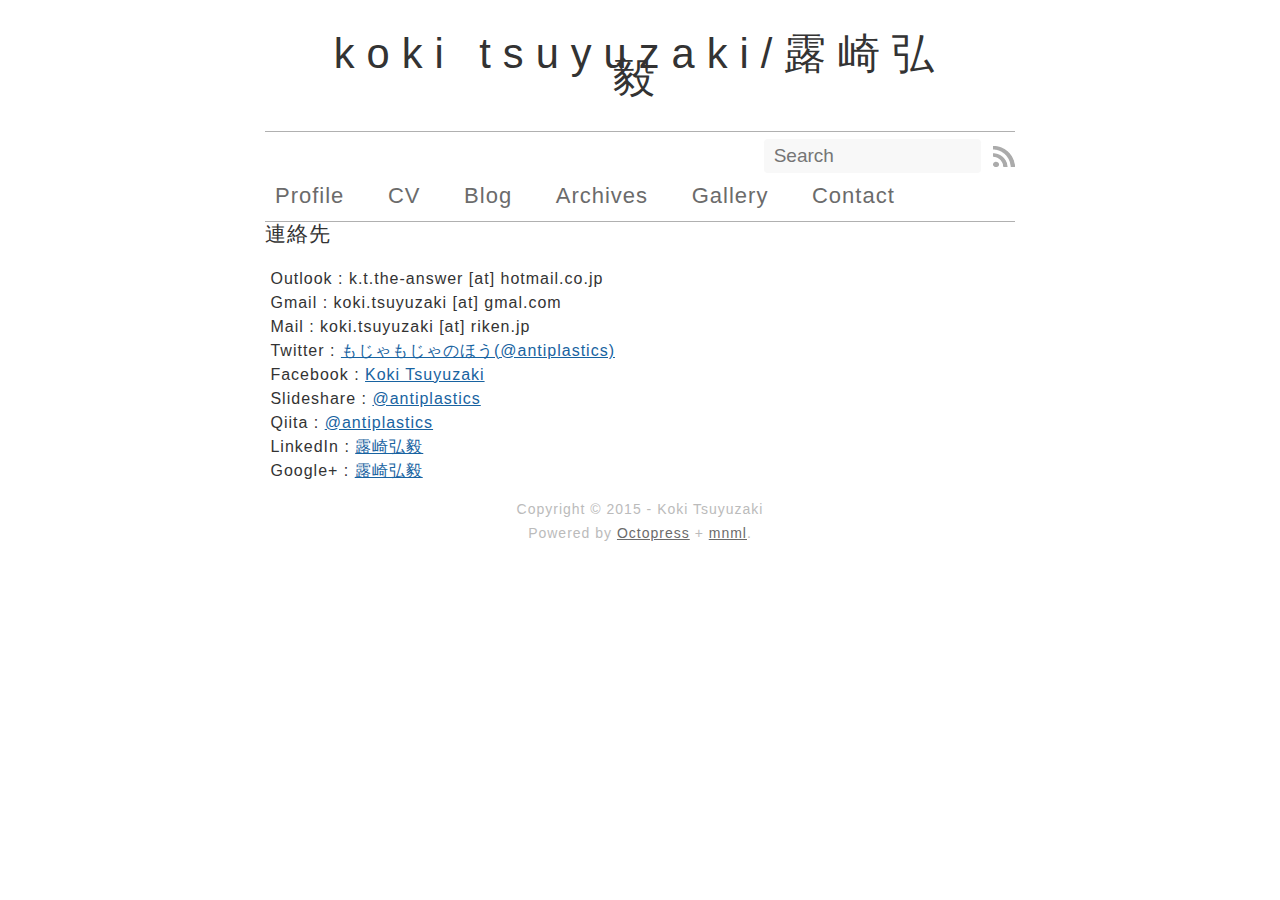
==== commit afaffbd3: "Site updated at 2015-12-28 04:33:53 UTC" ====
--- a/contact/index.html
+++ b/contact/index.html
@@ -61,8 +61,8 @@
 <ul class="main-navigation">
   <li><a href="/profile">Profile</a></li>
   <li><a href="/cv">CV</a></li>
+  <li><a href="/">Blog</a></li>
   <li><a href="/blog/archives">Archives</a></li>
-  <li><a href="/">Blog</a></li>
   <li><a href="/gallery">Gallery</a></li>
   <li><a href="/contact">Contact</a></li>
 </ul>
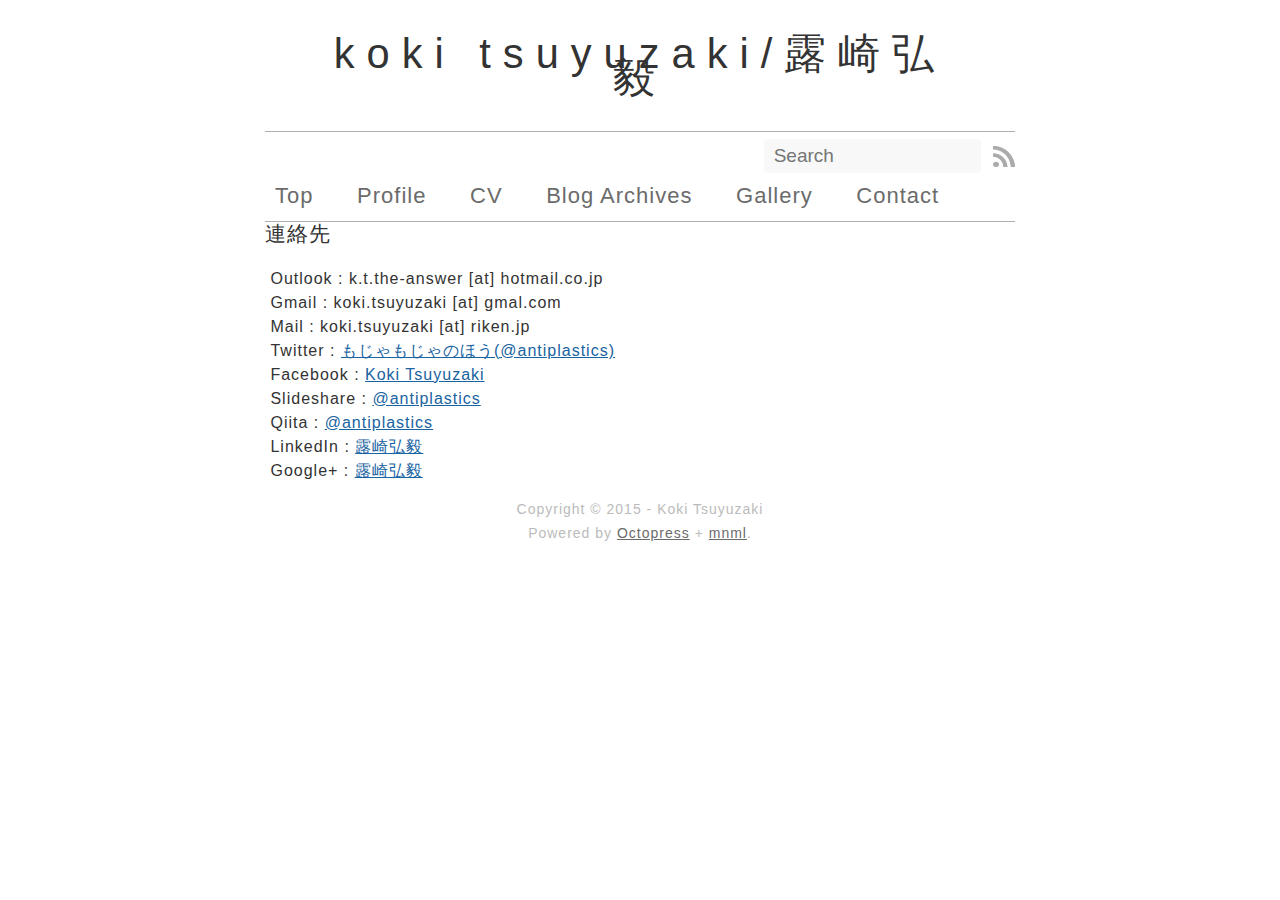
==== commit 90dcbb0d: "Site updated at 2015-12-28 05:14:01 UTC" ====
--- a/contact/index.html
+++ b/contact/index.html
@@ -59,10 +59,10 @@
 </form>
   
 <ul class="main-navigation">
+  <li><a href="/">Top</a></li>
   <li><a href="/profile">Profile</a></li>
   <li><a href="/cv">CV</a></li>
-  <li><a href="/">Blog</a></li>
-  <li><a href="/blog/archives">Archives</a></li>
+  <li><a href="/blog/archives">Blog Archives</a></li>
   <li><a href="/gallery">Gallery</a></li>
   <li><a href="/contact">Contact</a></li>
 </ul>
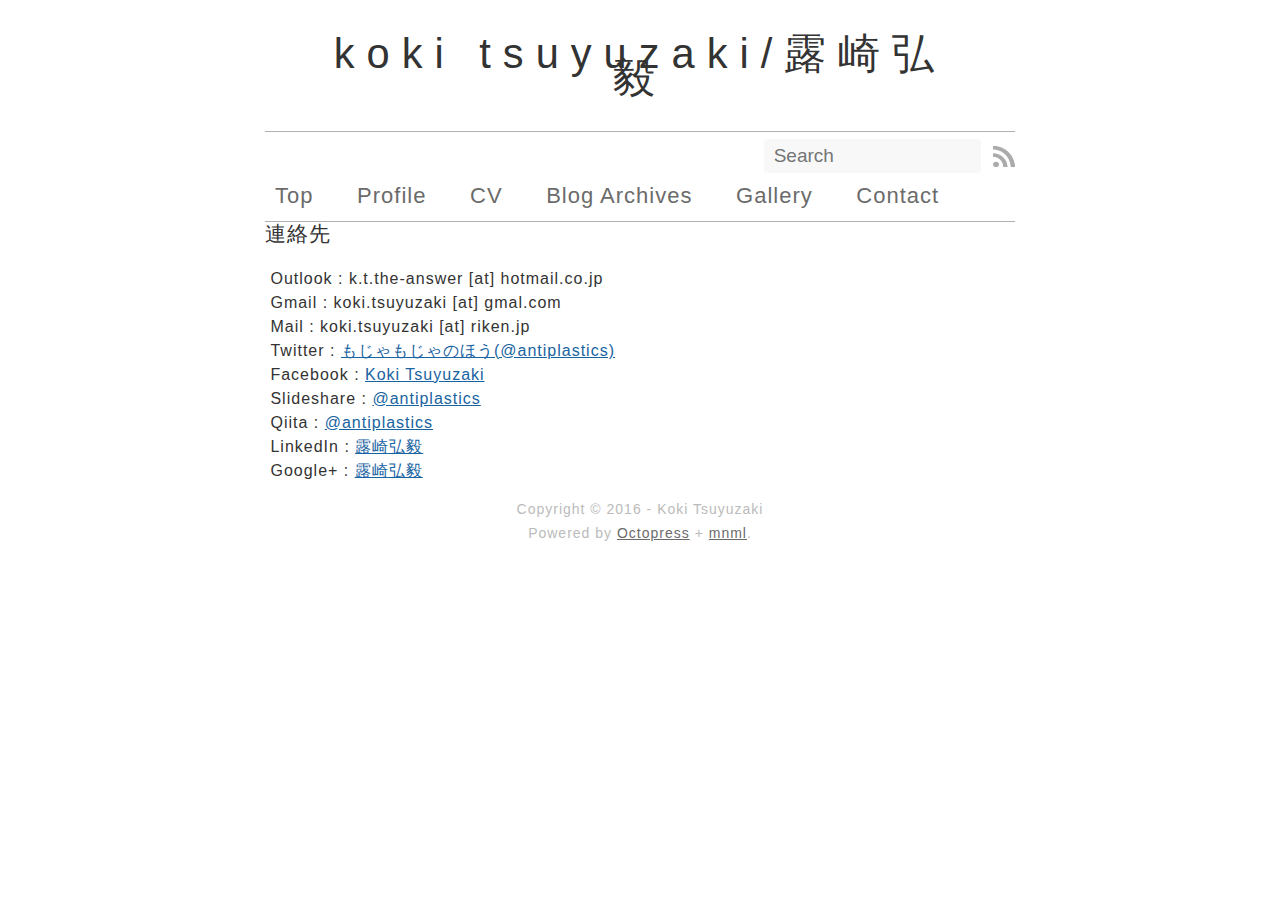
==== commit 448f0cc1: "Site updated at 2016-01-04 01:45:58 UTC" ====
--- a/contact/index.html
+++ b/contact/index.html
@@ -84,7 +84,7 @@
     </div>
   </div>
   <footer role="contentinfo"><p>
-  Copyright &copy; 2015 -  Koki Tsuyuzaki <br/>
+  Copyright &copy; 2016 -  Koki Tsuyuzaki <br/>
   <span class="credit">Powered by <a href="http://octopress.org">Octopress</a> + <a href="https://github.com/ioveracker/mnml">mnml</a>.
 	  
   </span>
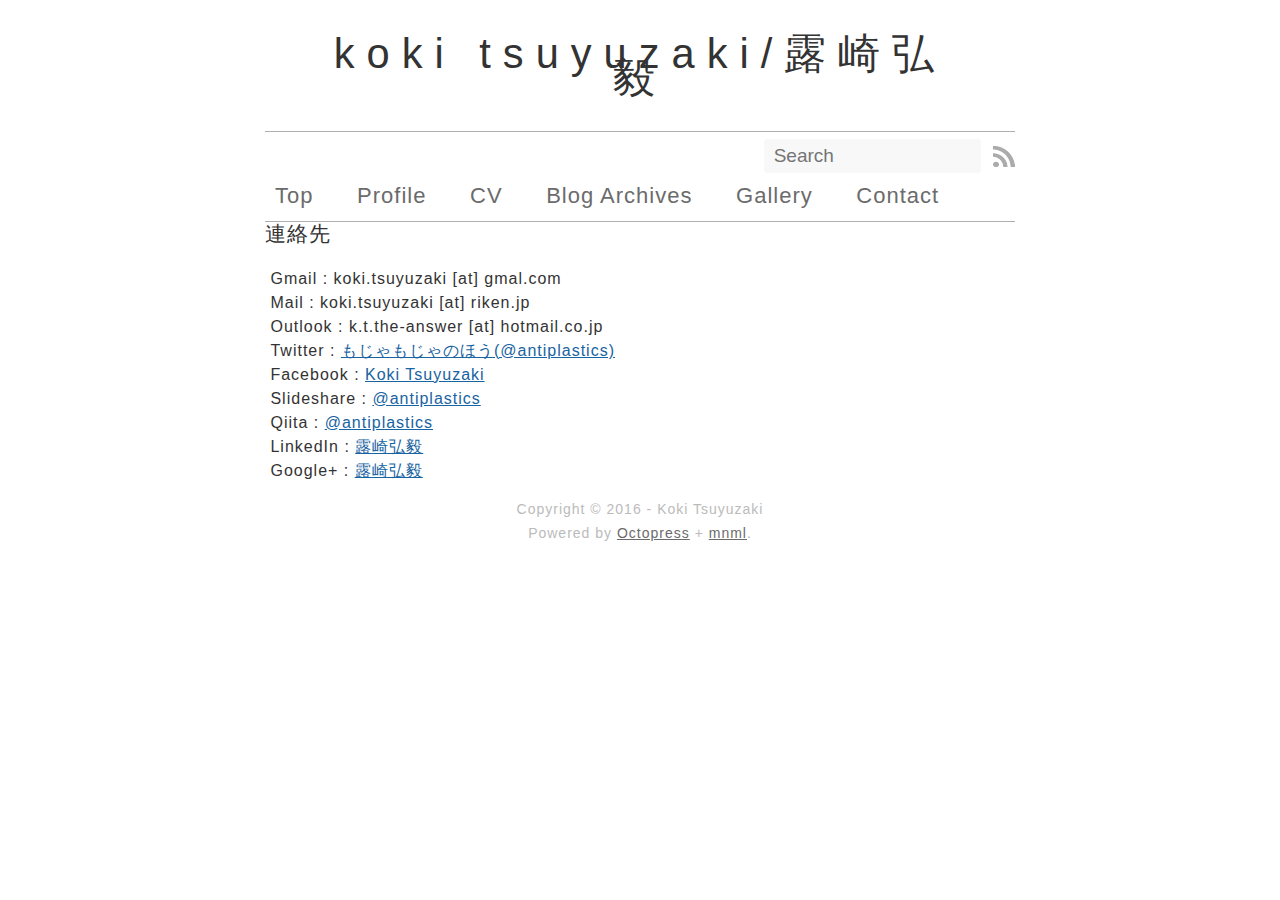
==== commit 3454fe6a: "Site updated at 2016-01-04 02:22:02 UTC" ====
--- a/contact/index.html
+++ b/contact/index.html
@@ -10,9 +10,9 @@
 
   
   <meta name="description" content="連絡先
-&nbsp;Outlook : k.t.the-answer [at] hotmail.co.jp
 &nbsp;Gmail : koki.tsuyuzaki [at] gmal.com
 &nbsp;Mail : koki.tsuyuzaki [at] riken.jp
+&nbsp;Outlook : k.t.the-answer [at] hotmail.co.jp
 &nbsp; &hellip;">
   
 
@@ -71,9 +71,9 @@
   <div id="main">
     <div id="content">
       <h3>連絡先</h3>
-&nbsp;Outlook : k.t.the-answer [at] hotmail.co.jp</br>
 &nbsp;Gmail : koki.tsuyuzaki [at] gmal.com</br>
 &nbsp;Mail : koki.tsuyuzaki [at] riken.jp</br>
+&nbsp;Outlook : k.t.the-answer [at] hotmail.co.jp</br>
 &nbsp;Twitter : <a href="https://twitter.com/antiplastics">もじゃもじゃのほう(@antiplastics)</a></br>
 &nbsp;Facebook : <a href="https://www.facebook.com/koki.tsuyuzaki">Koki Tsuyuzaki</a></br>
 &nbsp;Slideshare : <a href="http://www.slideshare.net/antiplastics">@antiplastics</a></br>
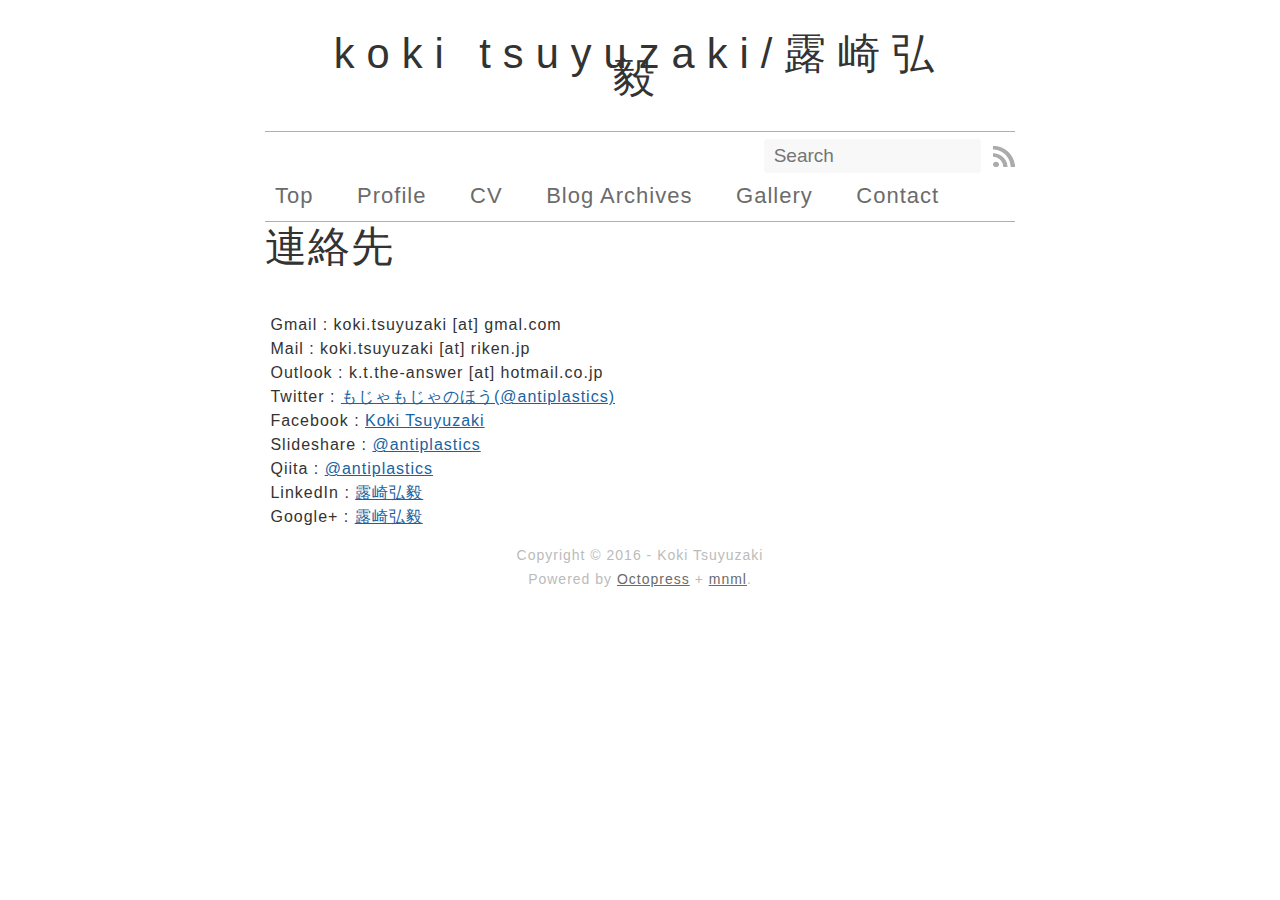
==== commit 78db70fd: "Site updated at 2016-01-04 02:37:15 UTC" ====
--- a/contact/index.html
+++ b/contact/index.html
@@ -70,7 +70,7 @@
 </nav>
   <div id="main">
     <div id="content">
-      <h3>連絡先</h3>
+      <h1>連絡先</h1>
 &nbsp;Gmail : koki.tsuyuzaki [at] gmal.com</br>
 &nbsp;Mail : koki.tsuyuzaki [at] riken.jp</br>
 &nbsp;Outlook : k.t.the-answer [at] hotmail.co.jp</br>
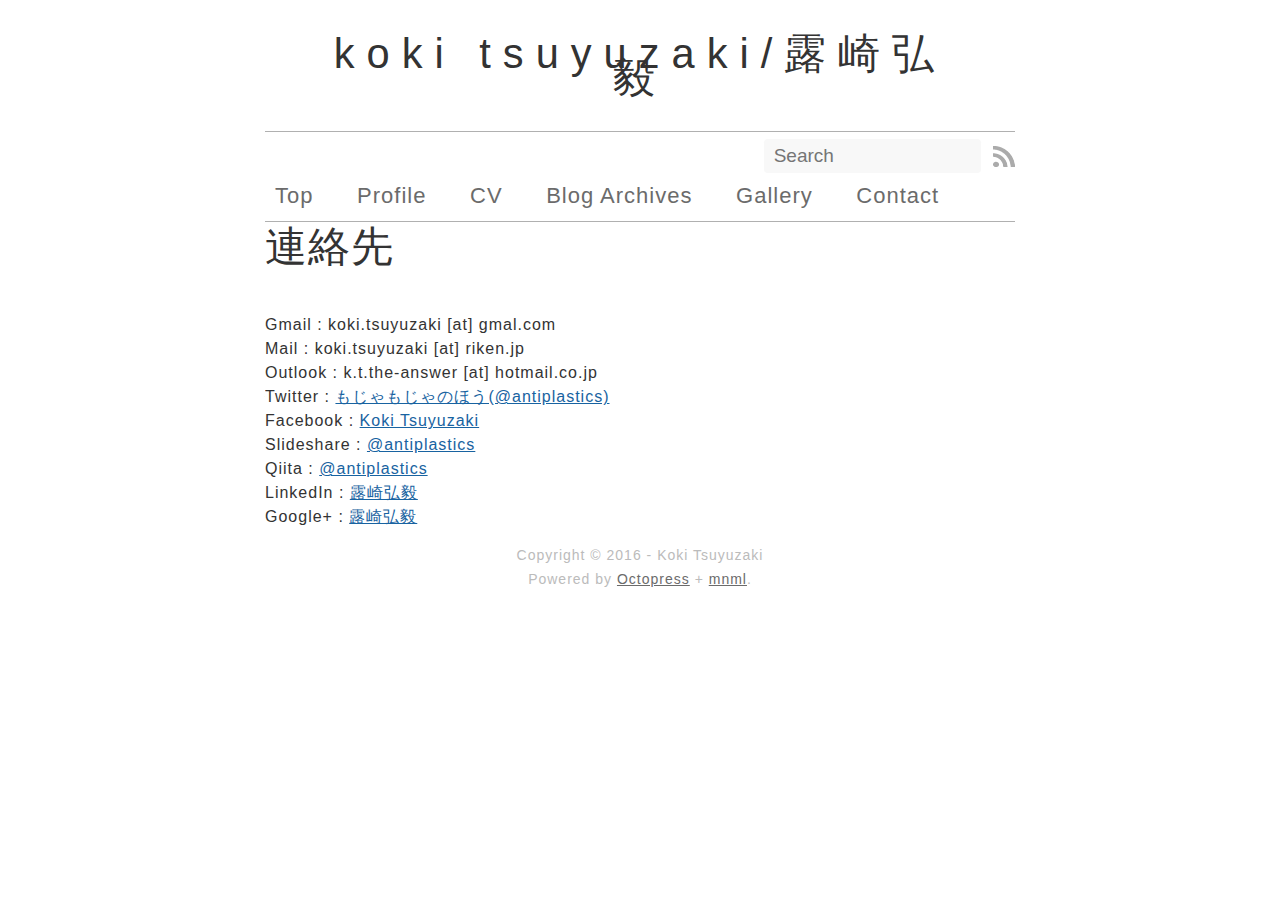
==== commit 5618ccc3: "Site updated at 2016-01-12 07:09:52 UTC" ====
--- a/contact/index.html
+++ b/contact/index.html
@@ -10,10 +10,10 @@
 
   
   <meta name="description" content="連絡先
-&nbsp;Gmail : koki.tsuyuzaki [at] gmal.com
-&nbsp;Mail : koki.tsuyuzaki [at] riken.jp
-&nbsp;Outlook : k.t.the-answer [at] hotmail.co.jp
-&nbsp; &hellip;">
+Gmail : koki.tsuyuzaki [at] gmal.com
+Mail : koki.tsuyuzaki [at] riken.jp
+Outlook : k.t.the-answer [at] hotmail.co.jp
+Twitter : もじゃもじゃのほう(@ &hellip;">
   
 
   <!-- http://t.co/dKP3o1e -->
@@ -71,15 +71,15 @@
   <div id="main">
     <div id="content">
       <h1>連絡先</h1>
-&nbsp;Gmail : koki.tsuyuzaki [at] gmal.com</br>
-&nbsp;Mail : koki.tsuyuzaki [at] riken.jp</br>
-&nbsp;Outlook : k.t.the-answer [at] hotmail.co.jp</br>
-&nbsp;Twitter : <a href="https://twitter.com/antiplastics">もじゃもじゃのほう(@antiplastics)</a></br>
-&nbsp;Facebook : <a href="https://www.facebook.com/koki.tsuyuzaki">Koki Tsuyuzaki</a></br>
-&nbsp;Slideshare : <a href="http://www.slideshare.net/antiplastics">@antiplastics</a></br>
-&nbsp;Qiita : <a href="http://qiita.com/antiplastics">@antiplastics</a></br>
-&nbsp;LinkedIn : <a href="https://www.linkedin.com/profile/view?id=AAIAAAym1w4BOMg94GYcgg_-BHpZrYCYJLNFp5s&trk=nav_responsive_tab_profile">露崎弘毅</a></br>
-&nbsp;Google+ : <a href="https://plus.google.com/u/0/112587334917006959671">露崎弘毅</a></br>
+Gmail : koki.tsuyuzaki [at] gmal.com</br>
+Mail : koki.tsuyuzaki [at] riken.jp</br>
+Outlook : k.t.the-answer [at] hotmail.co.jp</br>
+Twitter : <a href="https://twitter.com/antiplastics">もじゃもじゃのほう(@antiplastics)</a></br>
+Facebook : <a href="https://www.facebook.com/koki.tsuyuzaki">Koki Tsuyuzaki</a></br>
+Slideshare : <a href="http://www.slideshare.net/antiplastics">@antiplastics</a></br>
+Qiita : <a href="http://qiita.com/antiplastics">@antiplastics</a></br>
+LinkedIn : <a href="https://www.linkedin.com/profile/view?id=AAIAAAym1w4BOMg94GYcgg_-BHpZrYCYJLNFp5s&trk=nav_responsive_tab_profile">露崎弘毅</a></br>
+Google+ : <a href="https://plus.google.com/u/0/112587334917006959671">露崎弘毅</a></br>
 
     </div>
   </div>
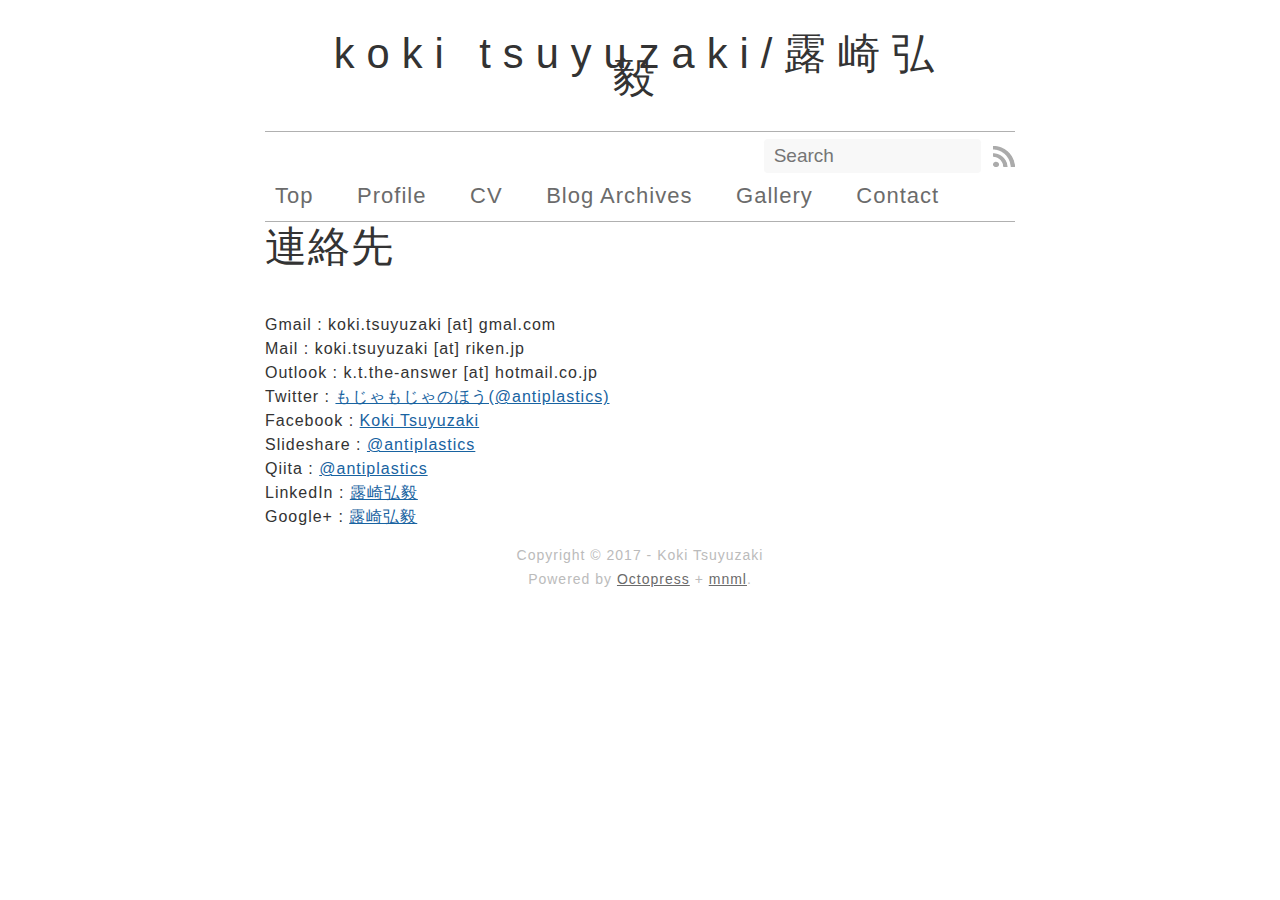
==== commit 20508d31: "Site updated at 2017-06-14 14:39:26 UTC" ====
--- a/contact/index.html
+++ b/contact/index.html
@@ -84,7 +84,7 @@
     </div>
   </div>
   <footer role="contentinfo"><p>
-  Copyright &copy; 2016 -  Koki Tsuyuzaki <br/>
+  Copyright &copy; 2017 -  Koki Tsuyuzaki <br/>
   <span class="credit">Powered by <a href="http://octopress.org">Octopress</a> + <a href="https://github.com/ioveracker/mnml">mnml</a>.
 	  
   </span>
